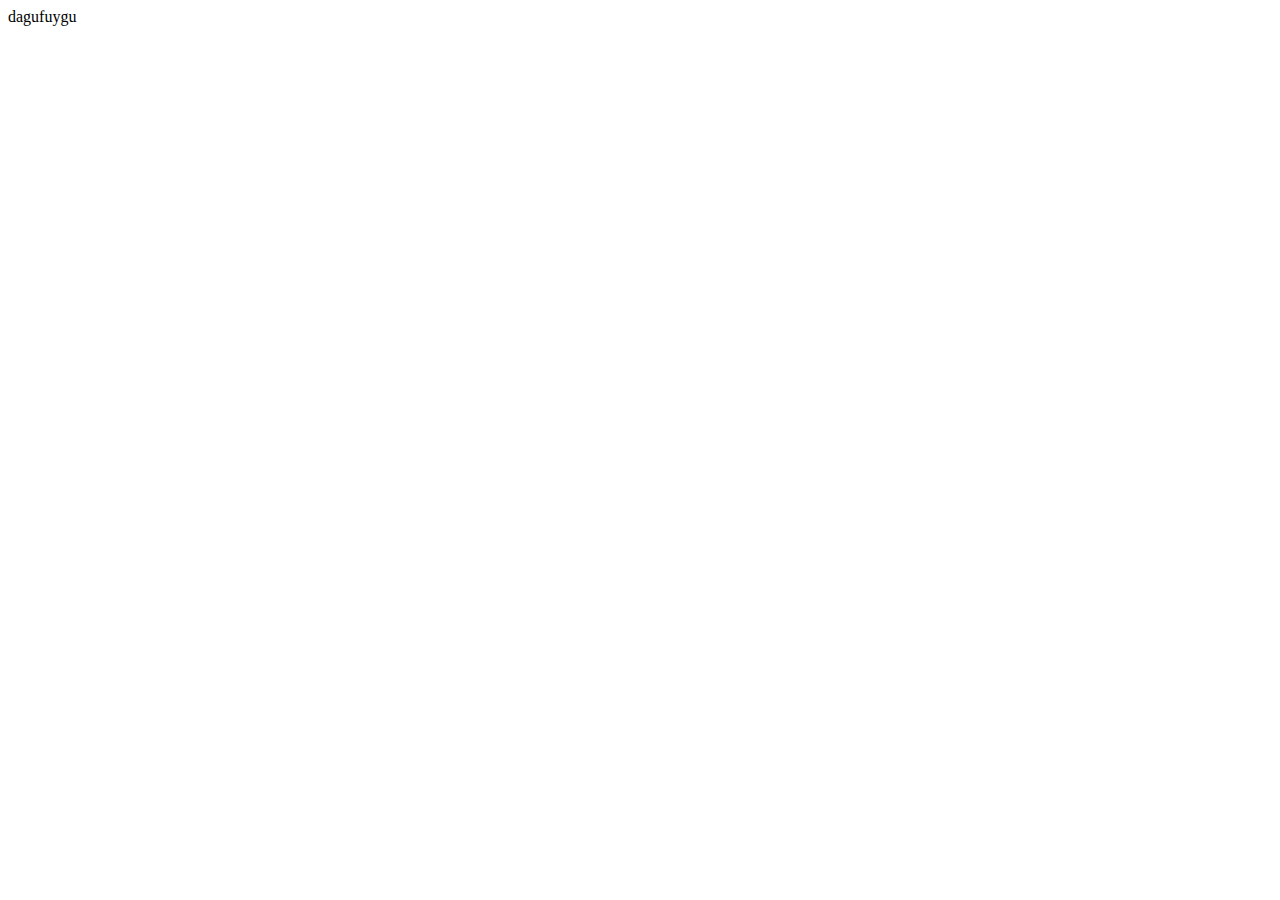
==== Frontend/index.html @ 36582b49 "Test commit" ====
<!DOCTYPE html>
<html lang="en">
<head>
    <meta charset="UTF-8">
    <meta name="viewport" content="width=
    , initial-scale=1.0">
    <title>Document</title>
</head>
<body>
    dagufuygu
</body>
</html>
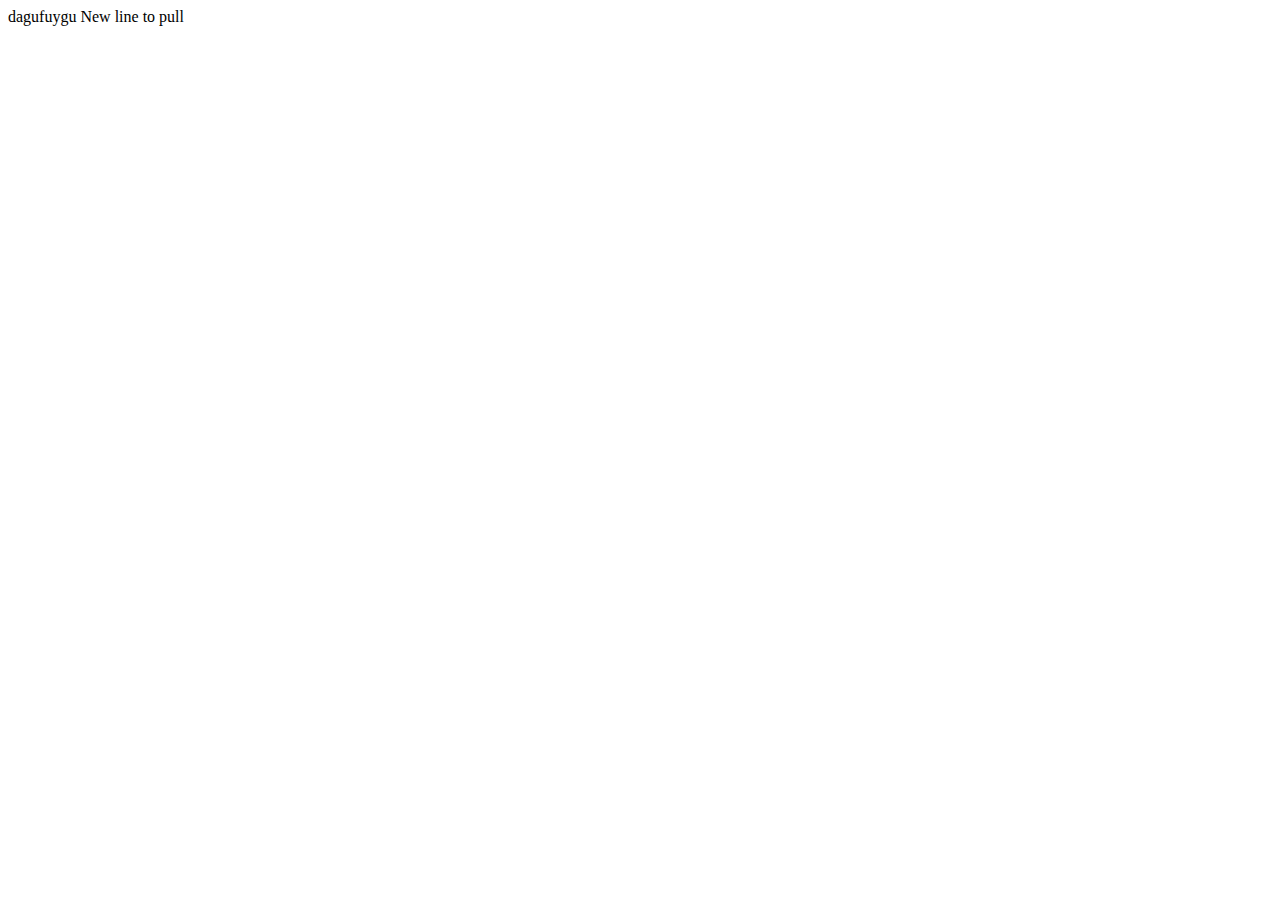
==== commit 2f234d33: "Test commit 2" ====
--- a/Frontend/index.html
+++ b/Frontend/index.html
@@ -8,5 +8,6 @@
 </head>
 <body>
     dagufuygu
+    New line to pull
 </body>
 </html>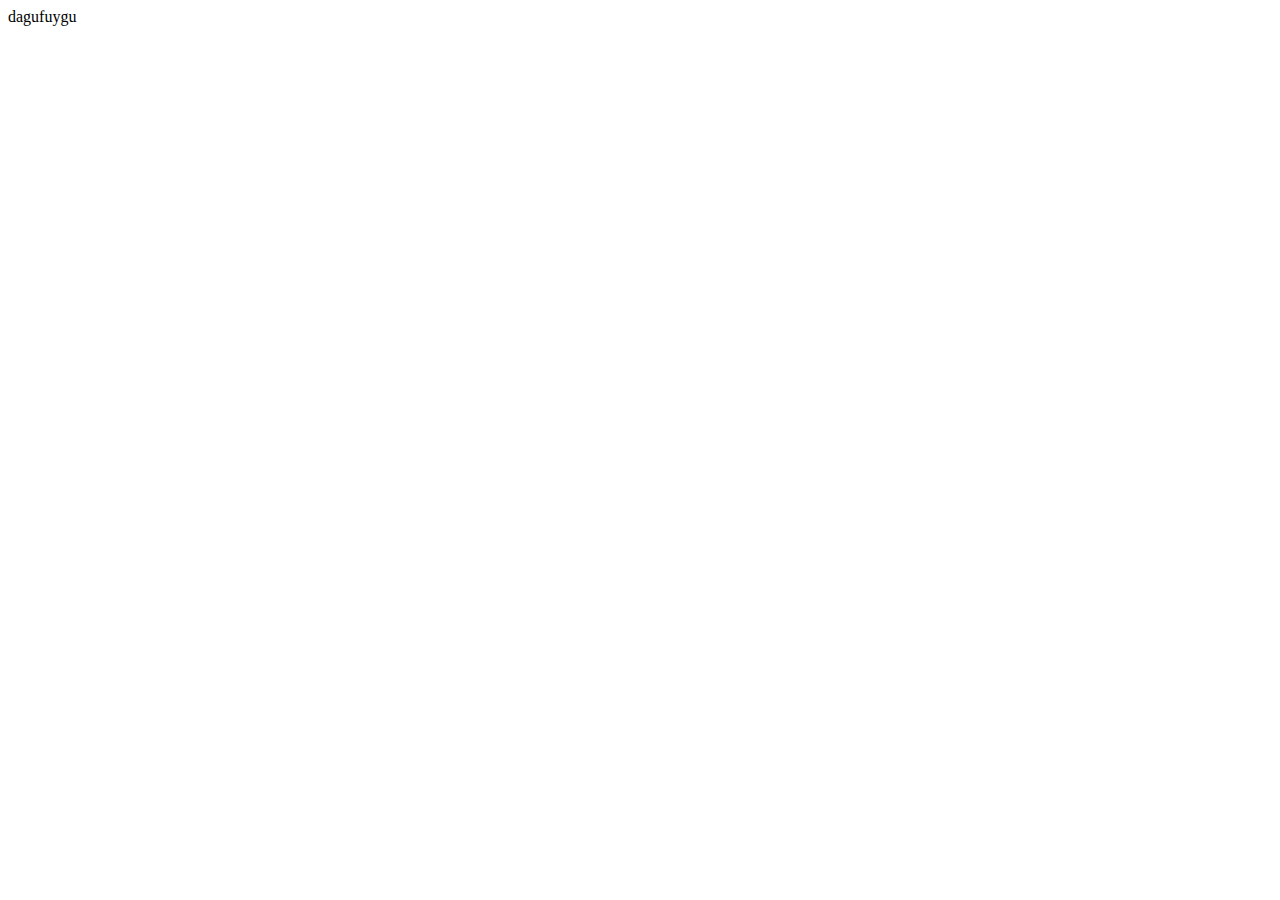
==== commit 890703ca: "new title" ====
--- a/Frontend/index.html
+++ b/Frontend/index.html
@@ -4,10 +4,9 @@
     <meta charset="UTF-8">
     <meta name="viewport" content="width=
     , initial-scale=1.0">
-    <title>Document</title>
+    <title>Dough</title>
 </head>
 <body>
     dagufuygu
-    New line to pull
 </body>
 </html>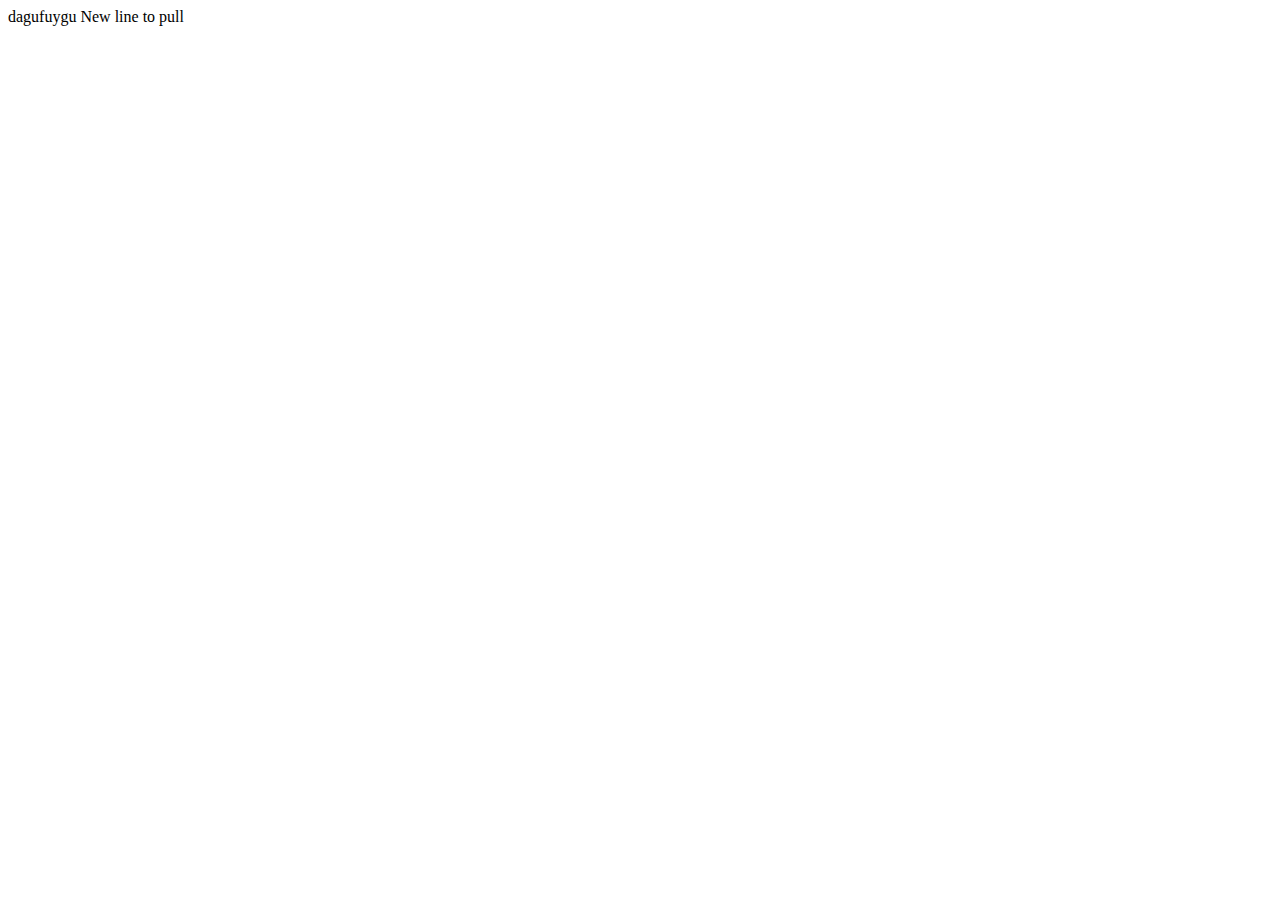
==== commit caaebb97: "Merge branch 'main' of https://github.com/ChrisY60/Doughminators" ====
--- a/Frontend/index.html
+++ b/Frontend/index.html
@@ -8,5 +8,6 @@
 </head>
 <body>
     dagufuygu
+    New line to pull
 </body>
 </html>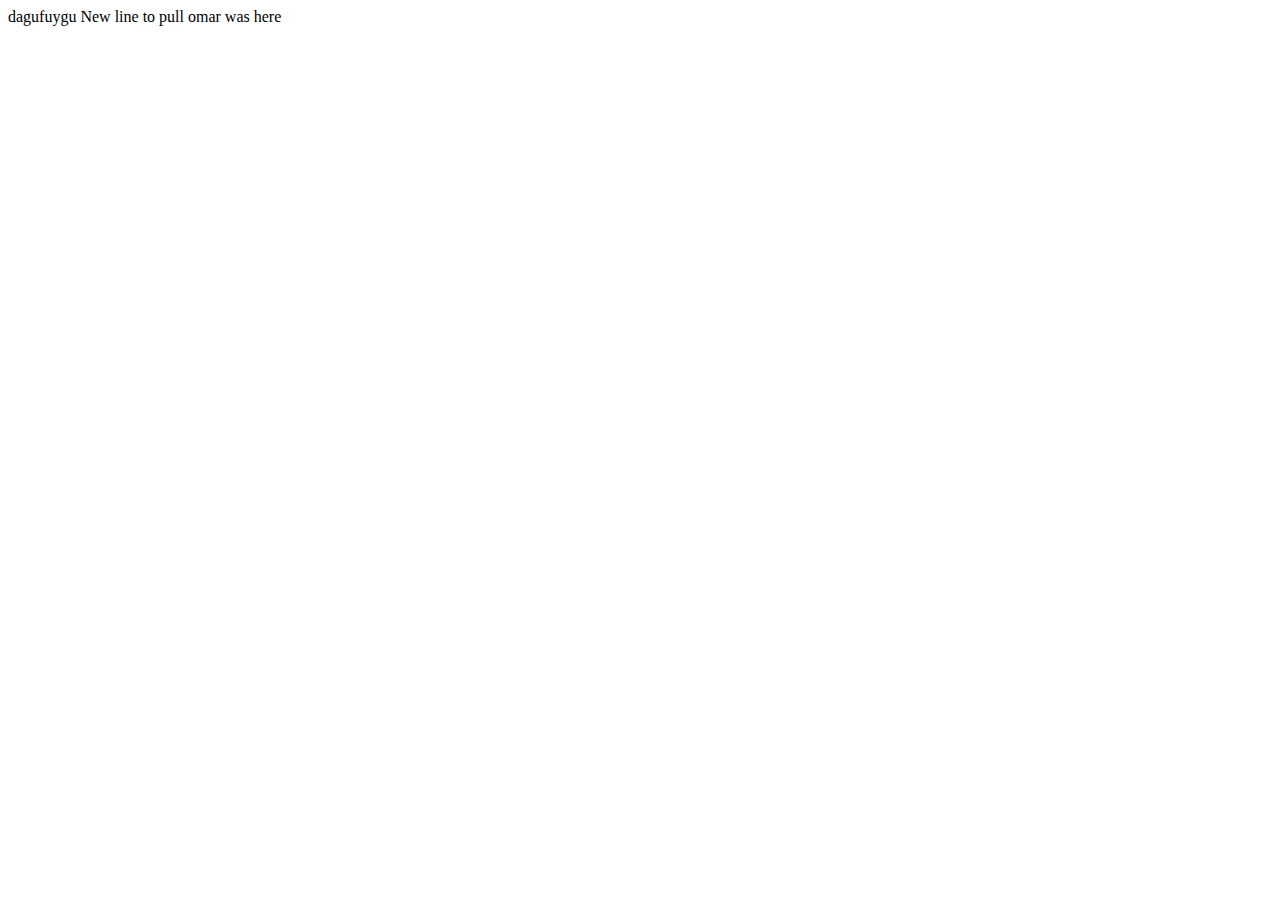
==== commit ef5ef806: "was here" ====
--- a/Frontend/index.html
+++ b/Frontend/index.html
@@ -9,5 +9,7 @@
 <body>
     dagufuygu
     New line to pull
+
+    omar was here
 </body>
 </html>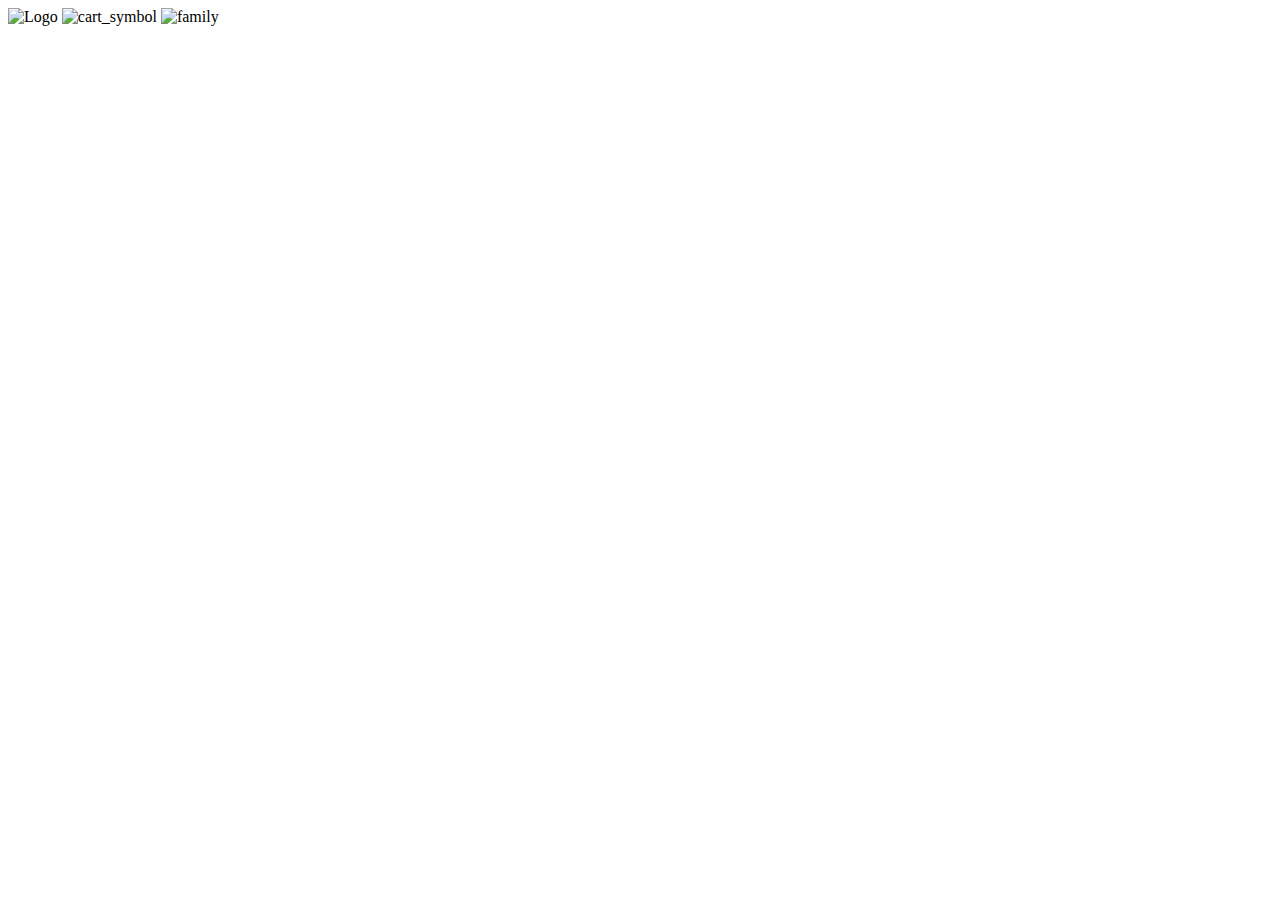
==== commit d0811d19: "home_page" ====
--- a/Frontend/index.html
+++ b/Frontend/index.html
@@ -7,9 +7,14 @@
     <title>Dough</title>
 </head>
 <body>
-    dagufuygu
-    New line to pull
-
-    omar was here
+    <header>
+        <img src="img/Logo.png" alt="Logo">
+        <img src="img/cart.jpg" alt="cart_symbol"> 
+        <img src="img/family.png" alt="family">
+        <img src="" alt="">
+    </header>
+    
+   
+    
 </body>
 </html>